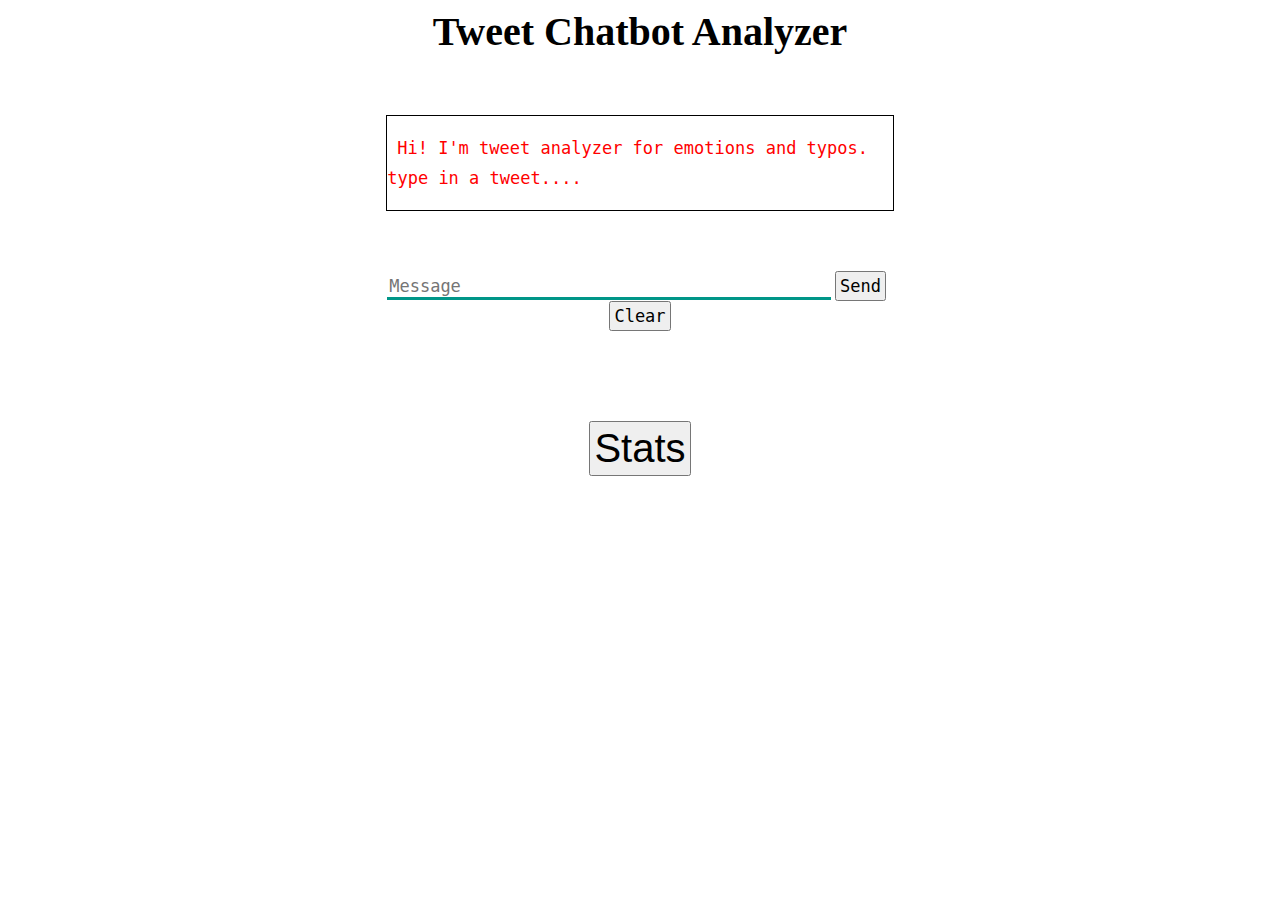
==== templates/index.html @ 0367ff22 "adding the chat bot analyzer with statistics" ====
<!DOCTYPE html>
<html>
    <head>
        <link rel="stylesheet" type="text/css" href="/static/style.css">
        <script src="https://ajax.googleapis.com/ajax/libs/jquery/3.2.1/jquery.min.js"></script>
    </head>
    <body>
        <h1>Tweet Chatbot Analyzer</h1>
        <div>
            <div id="chatbox">
                <p class="botText"><span>Hi! I'm tweet analyzer for emotions and typos.<br> type in a tweet....</span></p>
            </div>
            <div id="userInput">
                <input id="textInput" type="text" name="msg" placeholder="Message">
                <input id="buttonInput" type="submit" value="Send">

            </div>
            <div align="center">
                <input id="clearInput" type="submit" value="Clear">
                <br><br><br><br><br><br>
                <input id="stats" type="submit" value="Stats">
                <br><br>
            </div>
            <script>
            function getBotResponse() {
            var rawText = $("#textInput").val();
            var userHtml = '<p class="userText"><span>' + rawText + '</span></p>';
            $("#textInput").val("");
            $("#chatbox").append(userHtml);
            document.getElementById('userInput').scrollIntoView({block: 'start', behavior: 'smooth'});
            $.get("/get", { msg: rawText }).done(function(data) {
            var botHtml = '<p class="botText"><span>' + data + '</span></p>';
            $("#chatbox").append(botHtml);
            document.getElementById('userInput').scrollIntoView({block: 'start', behavior: 'smooth'});
            });
            }
            $("#textInput").keypress(function(e) {
            if(e.which == 13) {
            getBotResponse();
            }
            });
            $("#buttonInput").click(function() {
            getBotResponse();
            })
            $("#clearInput").click(function() {
            document.getElementById("chatbox").innerHTML = '';
            })
            $("#stats").click(function() {
            window.location.replace("/stats_view");
            })

            </script>
        </div>
    </body>
</html>
---- static/style.css ----
body
{
font-family: Garamond;
background-color: white;
}
h1
{
color: black;
margin-bottom: 0;
margin-top: 0;
text-align: center;
font-size: 40px;
}
h3
{
color: black;
font-size: 20px;
margin-top: 3px;
text-align: center;
}
#chatbox
{
background-color: white;
border: 1px solid black;
margin-left: auto;
margin-right: auto;
width: 40%;
margin-top: 60px;
}
#userInput {
margin-left: auto;
margin-right: auto;
width: 40%;
margin-top: 60px;
}
#textInput {
width: 87%;
border: none;
border-bottom: 3px solid #009688;
font-family: monospace;
font-size: 17px;
}
#buttonInput {
padding: 3px;
font-family: monospace;
font-size: 17px;
}
#clearInput{
padding: 3px;
font-family: monospace;
font-size: 17px;
}
#stats{
padding: 3px;
font-family: helvetica, arial, sans-serif;
font-size: 40px;
}
.userText {
color: black;
font-family: monospace;
font-size: 17px;
text-align: right;
line-height: 30px;
}
.userText span {
padding: 10px;
border-radius: 2px;
}
.botText {
color: red;
font-family: monospace;
font-size: 17px;
text-align: left;
line-height: 30px;
}
.botText span {
padding: 10px;
border-radius: 2px;
}
#tidbit {
position:absolute;
bottom:0;
right:0;
width: 300px;
}
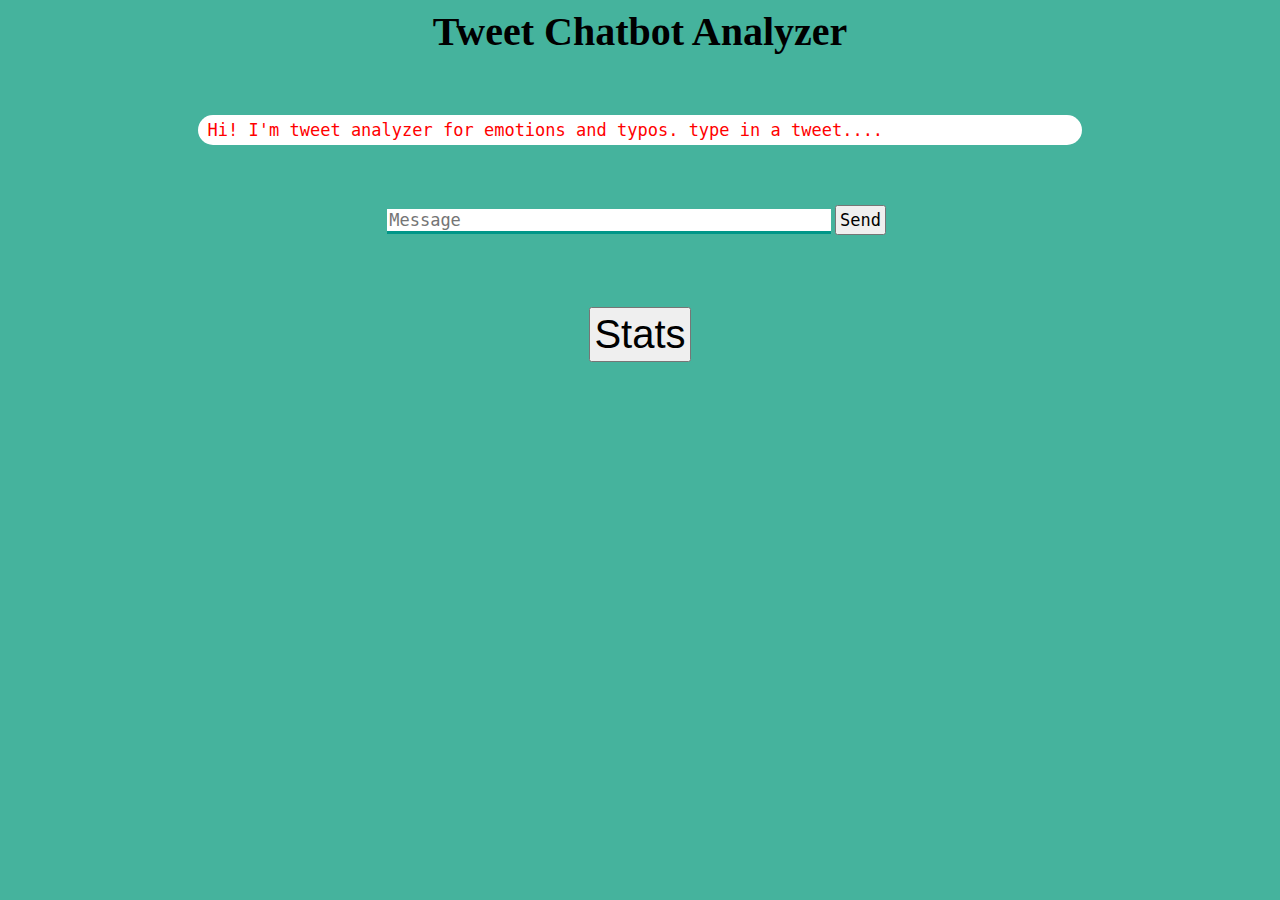
==== commit 4104860a: "styles adjustements" ====
--- a/templates/index.html
+++ b/templates/index.html
@@ -4,11 +4,11 @@
         <link rel="stylesheet" type="text/css" href="/static/style.css">
         <script src="https://ajax.googleapis.com/ajax/libs/jquery/3.2.1/jquery.min.js"></script>
     </head>
-    <body>
-        <h1>Tweet Chatbot Analyzer</h1>
+    <body style="background-color: #45B39D;">
+        <h1 style="font-family:verdana;">Tweet Chatbot Analyzer</h1>
         <div>
-            <div id="chatbox">
-                <p class="botText"><span>Hi! I'm tweet analyzer for emotions and typos.<br> type in a tweet....</span></p>
+            <div id="chatbox" style="border-radius: 15px;width:70%;">
+                <p class="botText"><span>Hi! I'm tweet analyzer for emotions and typos. type in a tweet....</span></p>
             </div>
             <div id="userInput">
                 <input id="textInput" type="text" name="msg" placeholder="Message">
@@ -16,38 +16,44 @@
 
             </div>
             <div align="center">
-                <input id="clearInput" type="submit" value="Clear">
-                <br><br><br><br><br><br>
+                <br><br><br><br>
                 <input id="stats" type="submit" value="Stats">
                 <br><br>
             </div>
             <script>
+
             function getBotResponse() {
-            var rawText = $("#textInput").val();
-            var userHtml = '<p class="userText"><span>' + rawText + '</span></p>';
-            $("#textInput").val("");
-            $("#chatbox").append(userHtml);
-            document.getElementById('userInput').scrollIntoView({block: 'start', behavior: 'smooth'});
-            $.get("/get", { msg: rawText }).done(function(data) {
-            var botHtml = '<p class="botText"><span>' + data + '</span></p>';
-            $("#chatbox").append(botHtml);
-            document.getElementById('userInput').scrollIntoView({block: 'start', behavior: 'smooth'});
+                var rawText = $("#textInput").val();
+                if (rawText == "clear") {
+                    document.getElementById("chatbox").innerHTML = '';
+                    $("#textInput").val("");
+                } else {
+                    var userHtml = '<p class="userText"><span>' + rawText + '</span></p>';
+                    $("#textInput").val("");
+                    $("#chatbox").append(userHtml);
+                    document.getElementById('userInput').scrollIntoView({block: 'start', behavior: 'smooth'});
+                    $.get("/get", { msg: rawText }).done(function(data) {
+                        var botHtml = '<p class="botText"><span>' + data + '</span></p>';
+                        $("#chatbox").append(botHtml);
+                        document.getElementById('userInput').scrollIntoView({block: 'start', behavior: 'smooth'});
+                    });
+                }
+
+            }
+
+            $("#textInput").keypress(function(e) {
+                if(e.which == 13) {
+                    getBotResponse();
+                }
             });
-            }
-            $("#textInput").keypress(function(e) {
-            if(e.which == 13) {
-            getBotResponse();
-            }
+
+            $("#buttonInput").click(function() {
+                getBotResponse();
             });
-            $("#buttonInput").click(function() {
-            getBotResponse();
-            })
-            $("#clearInput").click(function() {
-            document.getElementById("chatbox").innerHTML = '';
-            })
+
             $("#stats").click(function() {
-            window.location.replace("/stats_view");
-            })
+                window.location.replace("/stats_view");
+            });
 
             </script>
         </div>
--- a/static/style.css
+++ b/static/style.css
@@ -1,85 +1,82 @@
-body
-{
-font-family: Garamond;
-background-color: white;
+body{
+    font-family: Garamond;
 }
-h1
-{
-color: black;
-margin-bottom: 0;
-margin-top: 0;
-text-align: center;
-font-size: 40px;
+
+h1{
+    color: black;
+    background-color: #45B39D;
+    margin-bottom: 0;
+    margin-top: 0;
+    text-align: center;
+    font-size: 40px;
+    font-family:verdana;
 }
-h3
-{
-color: black;
-font-size: 20px;
-margin-top: 3px;
-text-align: center;
+h3{
+    color: black;
+    font-size: 20px;
+    margin-top: 3px;
+    text-align: center;
 }
-#chatbox
-{
-background-color: white;
-border: 1px solid black;
-margin-left: auto;
-margin-right: auto;
-width: 40%;
-margin-top: 60px;
+#chatbox{
+    background-color: white;
+    margin-left: auto;
+    margin-right: auto;
+    width: auto;
+    margin-top: 60px;
 }
 #userInput {
-margin-left: auto;
-margin-right: auto;
-width: 40%;
-margin-top: 60px;
+    margin-left: auto;
+    margin-right: auto;
+    width: 40%;
+    margin-top: 60px;
 }
 #textInput {
-width: 87%;
-border: none;
-border-bottom: 3px solid #009688;
-font-family: monospace;
-font-size: 17px;
+    width: 87%;
+    border: none;
+    border-bottom: 3px solid #009688;
+    font-family: monospace;
+    font-size: 17px;
 }
 #buttonInput {
-padding: 3px;
-font-family: monospace;
-font-size: 17px;
+    padding: 3px;
+    font-family: monospace;
+    font-size: 17px;
 }
 #clearInput{
-padding: 3px;
-font-family: monospace;
-font-size: 17px;
+    padding: 3px;
+    font-family: monospace;
+    font-size: 17px;
 }
 #stats{
-padding: 3px;
-font-family: helvetica, arial, sans-serif;
-font-size: 40px;
+    padding: 3px;
+    font-family: helvetica, arial, sans-serif;
+    font-size: 40px;
 }
 .userText {
-color: black;
-font-family: monospace;
-font-size: 17px;
-text-align: right;
-line-height: 30px;
+    color: black;
+    font-family: monospace;
+    font-size: 17px;
+    text-align: right;
+    line-height: 30px;
 }
 .userText span {
-padding: 10px;
-border-radius: 2px;
+    padding: 10px;
+    border-radius: 2px;
 }
 .botText {
-color: red;
-font-family: monospace;
-font-size: 17px;
-text-align: left;
-line-height: 30px;
+    color: red;
+    font-family: monospace;
+    font-size: 17px;
+    text-align: left;
+    line-height: 30px;
 }
 .botText span {
-padding: 10px;
-border-radius: 2px;
+    padding: 10px;
+    border-radius: 10px;
 }
 #tidbit {
-position:absolute;
-bottom:0;
-right:0;
-width: 300px;
-}+    position:absolute;
+    bottom:0;
+    right:0;
+    width: 300px;
+}
